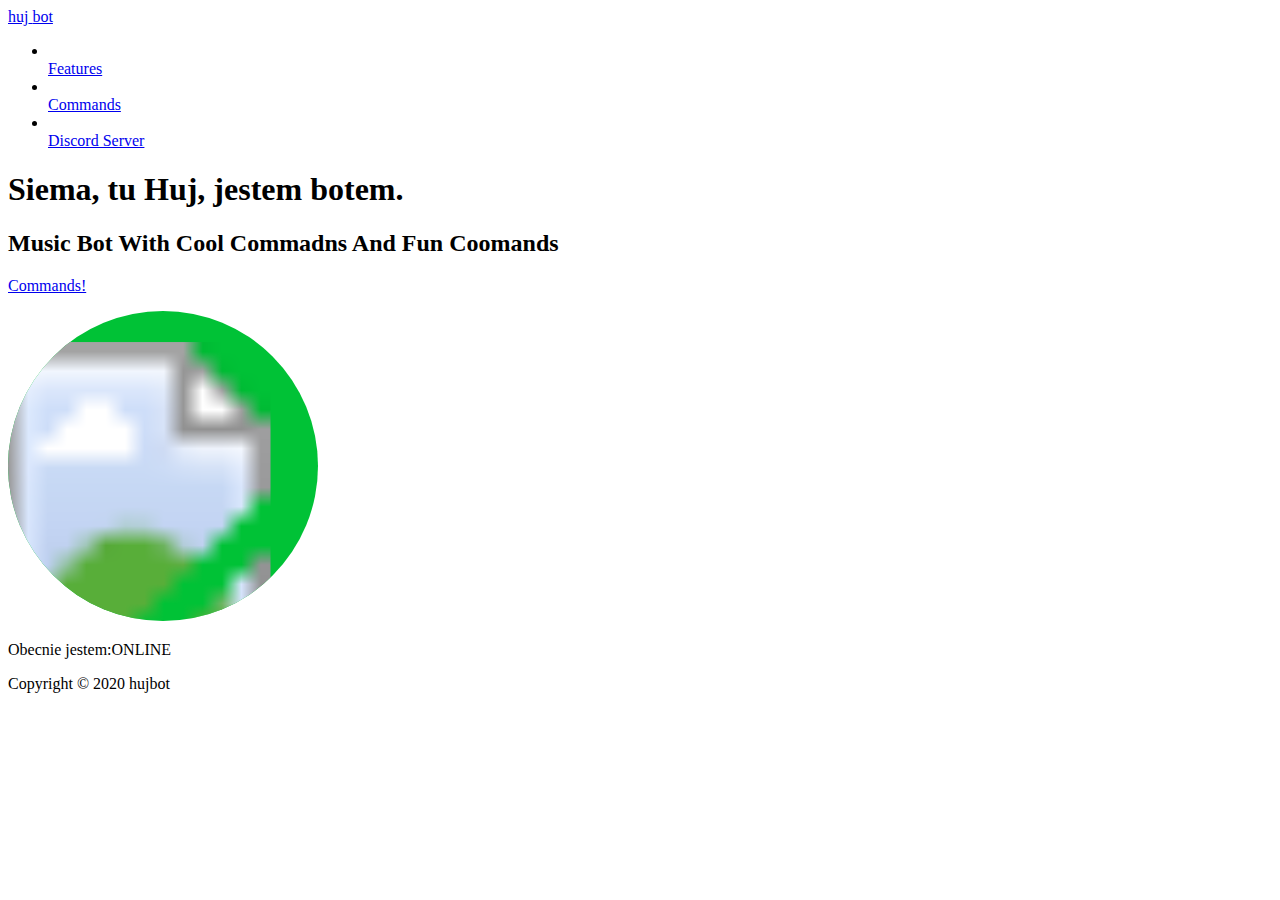
==== index.html @ dfbeea8d "🕰🍇 Checkpoint ./features.html:19118297/517 ./404page.html:19118297/808 ./index.html:19118297/426" ====
<!DOCTYPE html>

<html lang="tr">
  
<head>
<meta charset="UTF-8"/>
<meta name="viewport" content="width=device-width, initial-scale=1.0"/>
  
<link href="https://fonts.googleapis.com/css2?family=Oregano&display=swap" rel="stylesheet"/>
<link href="https://fonts.googleapis.com/css2?family=Orbitron&family=Oregano&display=swap" rel="stylesheet"/>
<link href="https://fonts.googleapis.com/css2?family=Raleway:wght@600;700&display=swap" rel="stylesheet"/>
<link href="https://fonts.googleapis.com/css2?family=Lato&display=swap" rel="stylesheet"/>
  
<link rel="stylesheet" href="reset.css"/>
<link rel="stylesheet" href="style.css"/>
  
<title>huj bot</title>
  
</head>

<body>
  
<header class="head">
  
<div class="head__wrapper">
  
<a href="index.html" class="logo">
  
<div class="logo__full">
  
<span class="logo__1">huj</span>
<span class="logo__2">bot</span>
  
</div>
</a>

<nav class="navigation">
  
<ul class="navigation__list">
  
<li class="navigation__list navigation__list--item"></li>
<a class="navigation__list--link" href="features.html">Features</a>
  
<li class="navigation__list navigation__list--item"></li>
<a class="navigation__list--link" href="404page.html">Commands</a>
  
<li class="navigation__list navigation__list--item"></li>
<a class="navigation__list--link" href="404page.html">Discord Server</a>
       
</ul>
  
</nav>
  
</div>
  
</header>

<main class="main">
  
<div class="main__content">
  
<header>
  
<h1 class="title"> Siema, tu <span class="title__huj">Huj</span>, jestem botem.</h1>
  
</header>
  
<article>
  
<h2 class="description description--landing">Music Bot With Cool Commadns And Fun Coomands</h2>
  
</article>

<a href="404page.html" class="cta">
  
<p class="cta__link">Commands!</p>
  
</a>
  
</div>

<div class="peepo">
<div class="peepo__circle">
  
<svg class="peepo__circle peepo__circle--spin peepo--js" width="310" height="310" viewBox="0 0 313 313" fill="none">
  
<circle cx="156.5" cy="156.5" r="156.5" fill="#00C236"/>
<circle cx="156.5" cy="156.5" r="156.5" fill="url(#pattern0)"/>
  
<defs>
  
<pattern id="pattern0" patternContentUnits="objectBoundingBox" width="1" height="1">
  
<use href="#image0" transform="translate(-0.265982 0.100175) scale(0.0103093)"/>
  
</pattern>
  
<image id="image0" width="131" height="97" href="pics/huj2.png"></image>
  
</defs>
  
</svg>
  
</div>
  
<p class="peepo__status">Obecnie jestem:<span class="peepo__status peepo__status--online">ONLINE</span></p>
  
</div>
  
</main>

<footer class="footer">Copyright © 2020 hujbot</footer>
  
</body>
  
<script src="main.js"></script>
  
</html>
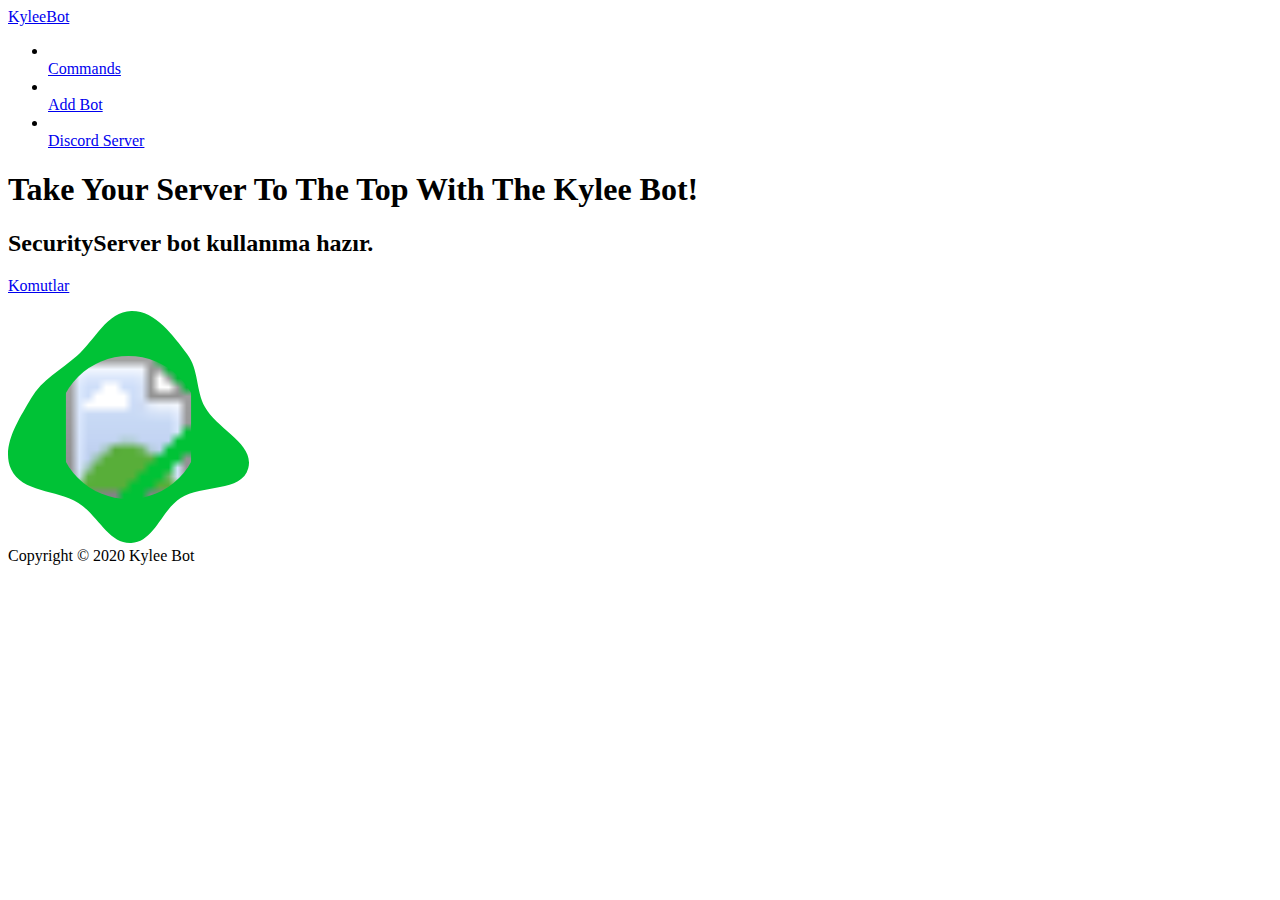
==== commit 22714478: "😬🚩 Checkpoint" ====
--- a/index.html
+++ b/index.html
@@ -11,10 +11,12 @@
 <link href="https://fonts.googleapis.com/css2?family=Raleway:wght@600;700&display=swap" rel="stylesheet"/>
 <link href="https://fonts.googleapis.com/css2?family=Lato&display=swap" rel="stylesheet"/>
   
+<link rel="icon" href="https://cdn.discordapp.com/attachments/744239627715477664/752887786968711168/129eb7d6ef42e6d2577fc18eaa3379c8.png">  
+  
 <link rel="stylesheet" href="reset.css"/>
 <link rel="stylesheet" href="style.css"/>
   
-<title>huj bot</title>
+<title>Kylee Bot</title>
   
 </head>
 
@@ -28,8 +30,7 @@
   
 <div class="logo__full">
   
-<span class="logo__1">huj</span>
-<span class="logo__2">bot</span>
+<span class="logo__1">Kylee</span><span class="logo__2">Bot</span>
   
 </div>
 </a>
@@ -39,13 +40,13 @@
 <ul class="navigation__list">
   
 <li class="navigation__list navigation__list--item"></li>
-<a class="navigation__list--link" href="features.html">Features</a>
+<a class="navigation__list--link" href="commands.html">Commands</a>
   
 <li class="navigation__list navigation__list--item"></li>
-<a class="navigation__list--link" href="404page.html">Commands</a>
+<a class="navigation__list--link" href="add-bot.html">Add Bot</a>  
   
 <li class="navigation__list navigation__list--item"></li>
-<a class="navigation__list--link" href="404page.html">Discord Server</a>
+<a class="navigation__list--link" href="support-server.html">Discord Server</a>
        
 </ul>
   
@@ -61,55 +62,56 @@
   
 <header>
   
-<h1 class="title"> Siema, tu <span class="title__huj">Huj</span>, jestem botem.</h1>
+<h1 class="title"> Take Your Server To The Top With The <span class="title__huj">Kylee</span> Bot!</h1>
   
 </header>
   
 <article>
   
-<h2 class="description description--landing">Music Bot With Cool Commadns And Fun Coomands</h2>
+<h2 class="description description--landing">SecurityServer bot kullanıma hazır.</h2>
   
 </article>
 
-<a href="404page.html" class="cta">
+<a href="commands.html" class="cta">
   
-<p class="cta__link">Commands!</p>
+<p class="cta__link">Komutlar</p>
   
 </a>
   
 </div>
 
-<div class="peepo">
-<div class="peepo__circle">
+<section class="main-features main-features__papieska">
+<article>
   
-<svg class="peepo__circle peepo__circle--spin peepo--js" width="310" height="310" viewBox="0 0 313 313" fill="none">
+<div class="rarepope">
   
-<circle cx="156.5" cy="156.5" r="156.5" fill="#00C236"/>
-<circle cx="156.5" cy="156.5" r="156.5" fill="url(#pattern0)"/>
+<svg width="241" height="232" viewBox="0 0 241 232" fill="none" xmlns="" xmlns:xlink="">
+
+<path fill-rule="evenodd" clip-rule="evenodd" d="M123.327 0.00520439C147.514 -0.409318 164.583 24.0224 179.238 43.1374C190.811 58.2333 187.851 79.0926 196.807 95.8521C208.915 118.509 246.818 132.486 240.239 157.29C233.806 181.544 193.881 173.403 172.64 186.971C153.394 199.264 146.182 230.847 123.327 231.969C100.618 233.084 89.6932 203.846 70.3405 191.993C48.4509 178.586 13.6359 181.663 3.12981 158.35C-7.24867 135.32 10.4558 109.098 23.1287 87.2304C33.7616 68.8828 52.7718 58.9841 68.8013 45.03C87.0224 29.1682 99.1007 0.420398 123.327 0.00520439Z" fill="#00C236"/>
+            
+<rect x="49" y="45" width="143" height="143" rx="71.5" fill="url(#pattern0)"/>        
+<defs>
+           
+<pattern id="pattern0" patternContentUnits="objectBoundingBox" width="1" height="1">
+            
+<use xlink:href="#image0" transform="scale(0.00892857)"/>
+</pattern>
+          
+<image id="image0" width="112" height="112" xlink:href="https://cdn.discordapp.com/attachments/744239627715477664/752887786968711168/129eb7d6ef42e6d2577fc18eaa3379c8.png"></image>
+          
+</defs>
+            
+</svg>
+        
+</div>   
   
-<defs>
+</article>
   
-<pattern id="pattern0" patternContentUnits="objectBoundingBox" width="1" height="1">
-  
-<use href="#image0" transform="translate(-0.265982 0.100175) scale(0.0103093)"/>
-  
-</pattern>
-  
-<image id="image0" width="131" height="97" href="pics/huj2.png"></image>
-  
-</defs>
-  
-</svg>
-  
-</div>
-  
-<p class="peepo__status">Obecnie jestem:<span class="peepo__status peepo__status--online">ONLINE</span></p>
-  
-</div>
+</section>
   
 </main>
 
-<footer class="footer">Copyright © 2020 hujbot</footer>
+<footer class="footer">Copyright © 2020 Kylee Bot</footer>
   
 </body>
   
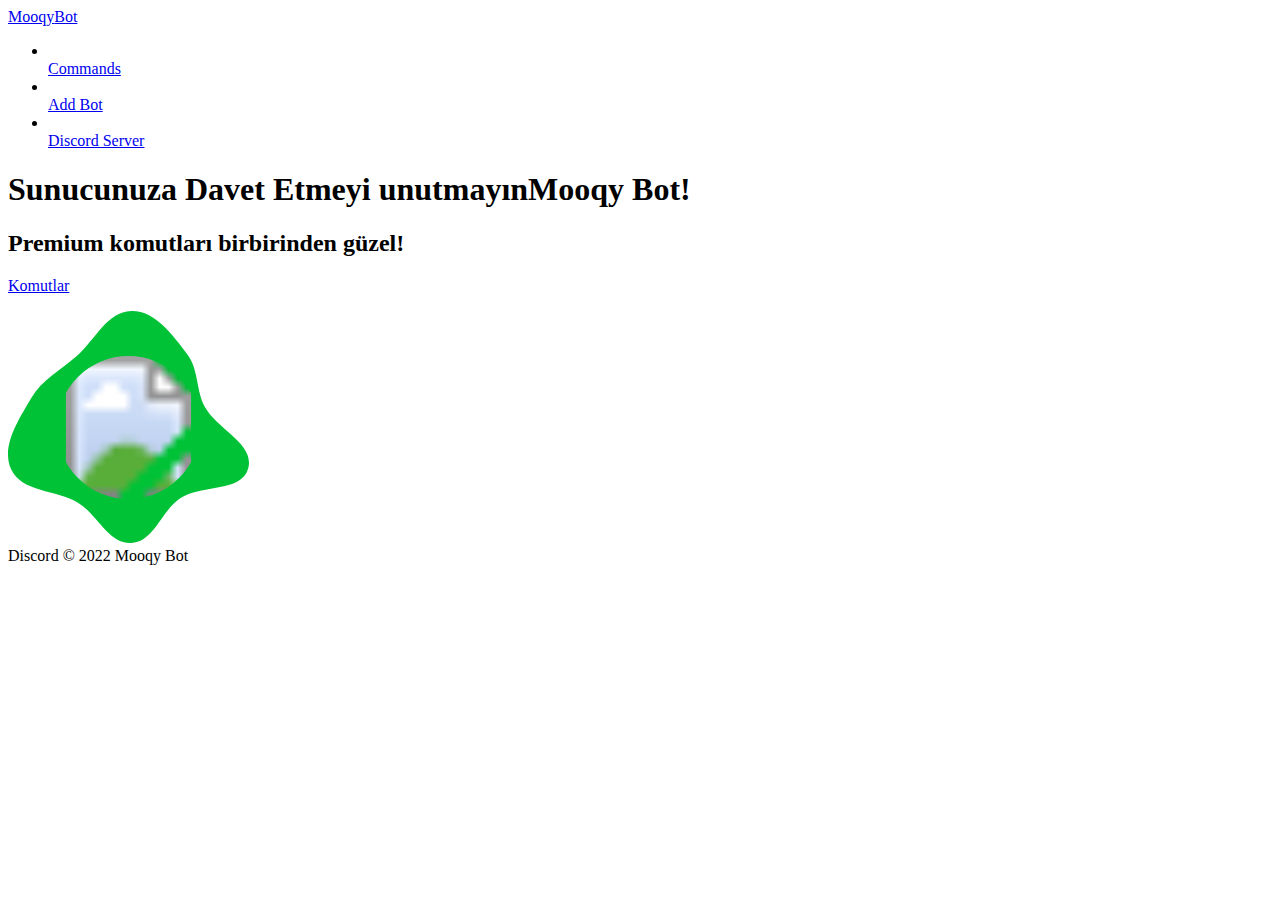
==== commit 7514cec8: "🐂🌿 Checkpoint ./index.html:42186674/612" ====
--- a/index.html
+++ b/index.html
@@ -11,12 +11,12 @@
 <link href="https://fonts.googleapis.com/css2?family=Raleway:wght@600;700&display=swap" rel="stylesheet"/>
 <link href="https://fonts.googleapis.com/css2?family=Lato&display=swap" rel="stylesheet"/>
   
-<link rel="icon" href="https://cdn.discordapp.com/attachments/744239627715477664/752887786968711168/129eb7d6ef42e6d2577fc18eaa3379c8.png">  
+<link rel="icon" href="https://cdn.discordapp.com/attachments/930196248215044156/945017990972313633/file.jpg">  
   
 <link rel="stylesheet" href="reset.css"/>
 <link rel="stylesheet" href="style.css"/>
   
-<title>Kylee Bot</title>
+<title>Mooqy</title>
   
 </head>
 
@@ -30,7 +30,7 @@
   
 <div class="logo__full">
   
-<span class="logo__1">Kylee</span><span class="logo__2">Bot</span>
+<span class="logo__1">Mooqy</span><span class="logo__2">Bot</span>
   
 </div>
 </a>
@@ -62,13 +62,13 @@
   
 <header>
   
-<h1 class="title"> Take Your Server To The Top With The <span class="title__huj">Kylee</span> Bot!</h1>
+<h1 class="title">Sunucunuza Davet Etmeyi unutmayın<span class="title__huj">Mooqy</span> Bot!</h1>
   
 </header>
   
 <article>
   
-<h2 class="description description--landing">SecurityServer bot kullanıma hazır.</h2>
+<h2 class="description description--landing">Premium komutları birbirinden güzel!</h2>
   
 </article>
 
@@ -97,7 +97,7 @@
 <use xlink:href="#image0" transform="scale(0.00892857)"/>
 </pattern>
           
-<image id="image0" width="112" height="112" xlink:href="https://cdn.discordapp.com/attachments/744239627715477664/752887786968711168/129eb7d6ef42e6d2577fc18eaa3379c8.png"></image>
+<image id="image0" width="112" height="112" xlink:href="https://cdn.discordapp.com/attachments/930196248215044156/945017990972313633/file.jpg"></image>
           
 </defs>
             
@@ -111,7 +111,7 @@
   
 </main>
 
-<footer class="footer">Copyright © 2020 Kylee Bot</footer>
+<footer class="footer">Discord © 2022 Mooqy Bot</footer>
   
 </body>
   
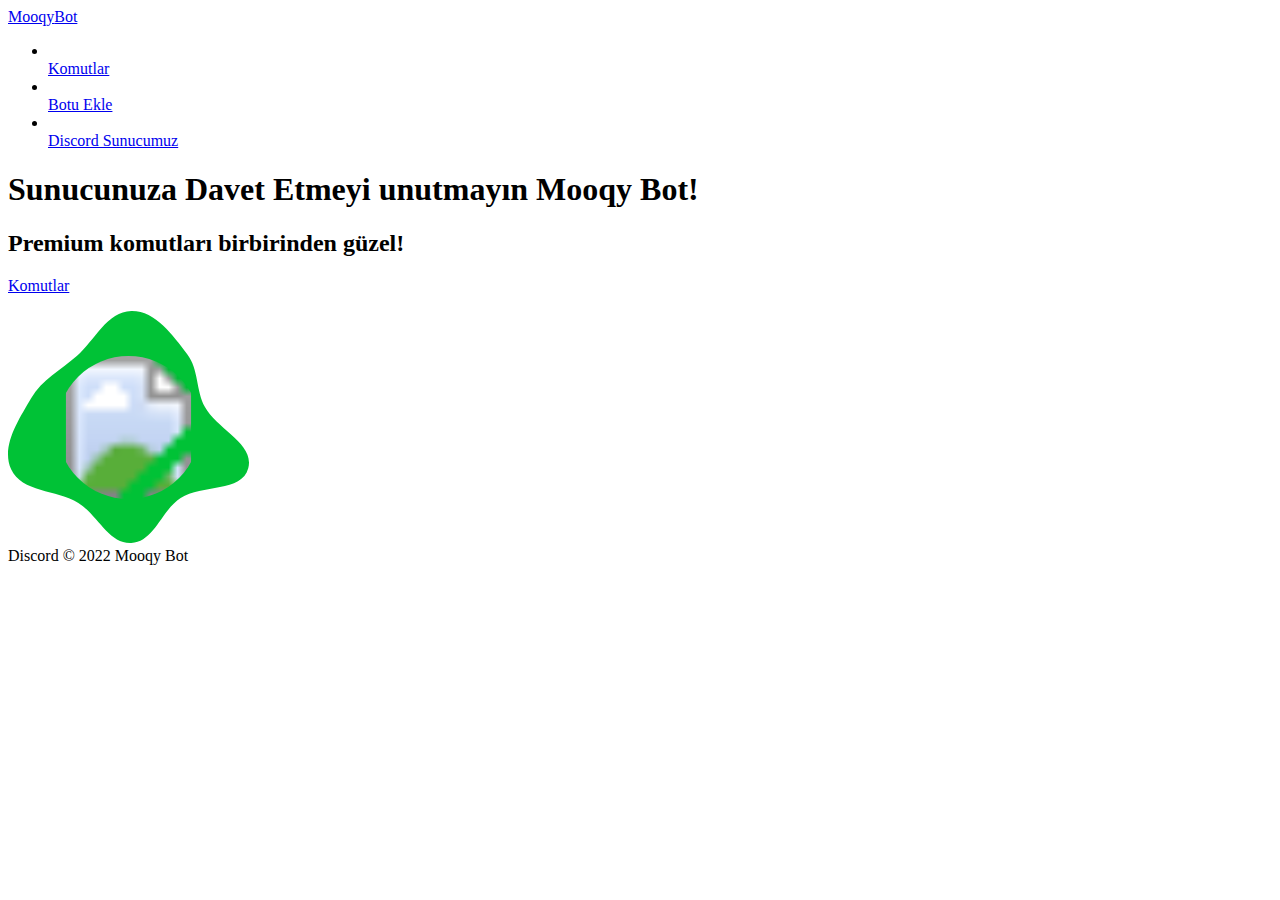
==== commit 0225393b: "🚌🚒 Checkpoint ./commands.html:42186674/873 ./index.html:42186674/64 ./add-bot.html:42186674/305 ./su" ====
--- a/index.html
+++ b/index.html
@@ -40,13 +40,13 @@
 <ul class="navigation__list">
   
 <li class="navigation__list navigation__list--item"></li>
-<a class="navigation__list--link" href="commands.html">Commands</a>
+<a class="navigation__list--link" href="commands.html">Komutlar</a>
   
 <li class="navigation__list navigation__list--item"></li>
-<a class="navigation__list--link" href="add-bot.html">Add Bot</a>  
+<a class="navigation__list--link" href="add-bot.html">Botu Ekle</a>  
   
 <li class="navigation__list navigation__list--item"></li>
-<a class="navigation__list--link" href="support-server.html">Discord Server</a>
+<a class="navigation__list--link" href="support-server.html">Discord Sunucumuz</a>
        
 </ul>
   
@@ -62,7 +62,7 @@
   
 <header>
   
-<h1 class="title">Sunucunuza Davet Etmeyi unutmayın<span class="title__huj">Mooqy</span> Bot!</h1>
+<h1 class="title">Sunucunuza Davet Etmeyi unutmayın <span class="title__huj">Mooqy</span> Bot!</h1>
   
 </header>
   
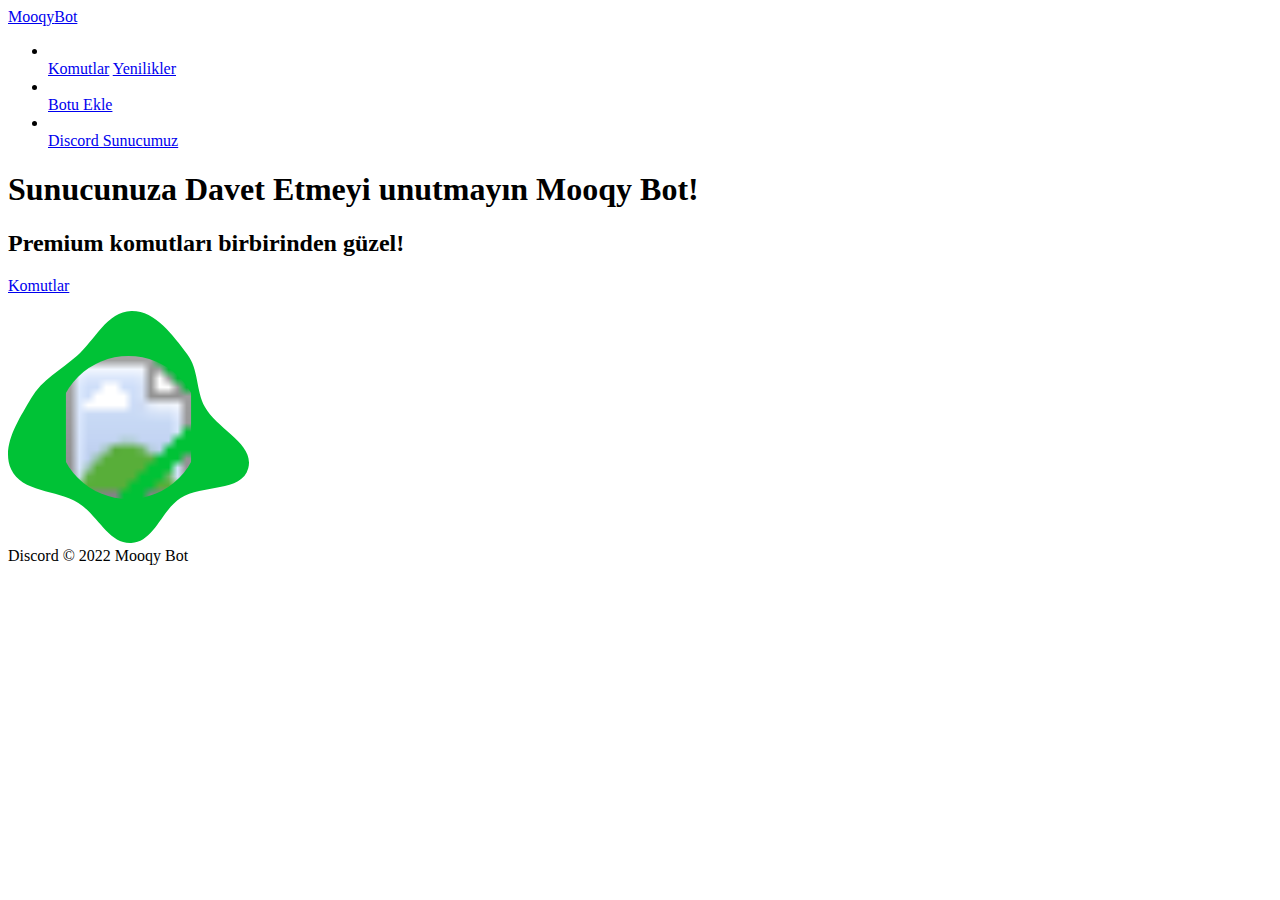
==== commit 657f3bc7: "📰🏏 Checkpoint ./commands.html:42186674/66 ./yenilikler.html:42186674/11929 ./style.css:42186674/2 ./" ====
--- a/index.html
+++ b/index.html
@@ -11,7 +11,7 @@
 <link href="https://fonts.googleapis.com/css2?family=Raleway:wght@600;700&display=swap" rel="stylesheet"/>
 <link href="https://fonts.googleapis.com/css2?family=Lato&display=swap" rel="stylesheet"/>
   
-<link rel="icon" href="https://cdn.discordapp.com/attachments/930196248215044156/945017990972313633/file.jpg">  
+<link rel="icon" href="https://cdn.discordapp.com/attachments/931951808493006911/945042632197959691/360_F_375387396_wSJM4Zm0kIRoG7Ej8rmkXot9gN69H4u4.jpg">  
   
 <link rel="stylesheet" href="reset.css"/>
 <link rel="stylesheet" href="style.css"/>
@@ -41,6 +41,8 @@
   
 <li class="navigation__list navigation__list--item"></li>
 <a class="navigation__list--link" href="commands.html">Komutlar</a>
+  
+<a class="navigation__list--link" href="yenilikler.html">Yenilikler</a>
   
 <li class="navigation__list navigation__list--item"></li>
 <a class="navigation__list--link" href="add-bot.html">Botu Ekle</a>  
@@ -97,7 +99,7 @@
 <use xlink:href="#image0" transform="scale(0.00892857)"/>
 </pattern>
           
-<image id="image0" width="112" height="112" xlink:href="https://cdn.discordapp.com/attachments/930196248215044156/945017990972313633/file.jpg"></image>
+<image id="image0" width="112" height="112" xlink:href="https://cdn.discordapp.com/attachments/931951808493006911/945042632197959691/360_F_375387396_wSJM4Zm0kIRoG7Ej8rmkXot9gN69H4u4.jpg"></image>
           
 </defs>
             
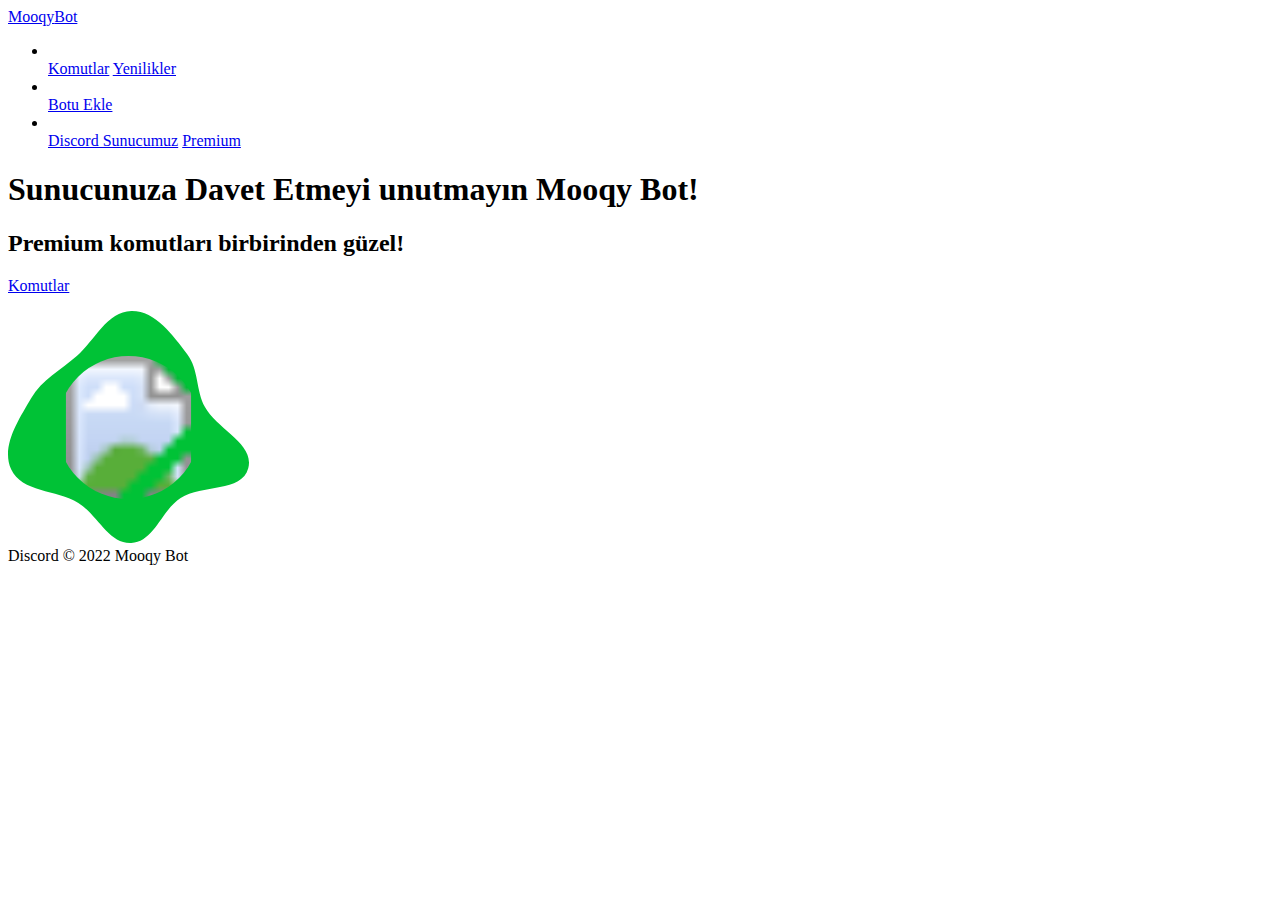
==== commit d3db5879: "🏢💫 Checkpoint ./fiyatlar.html:42186674/21072 ./nasilalinir.html:42186674/73 ./index.html:42186674/73" ====
--- a/index.html
+++ b/index.html
@@ -49,6 +49,8 @@
   
 <li class="navigation__list navigation__list--item"></li>
 <a class="navigation__list--link" href="support-server.html">Discord Sunucumuz</a>
+  
+<a class="navigation__list--link" href="premium.html">Premium</a>
        
 </ul>
   
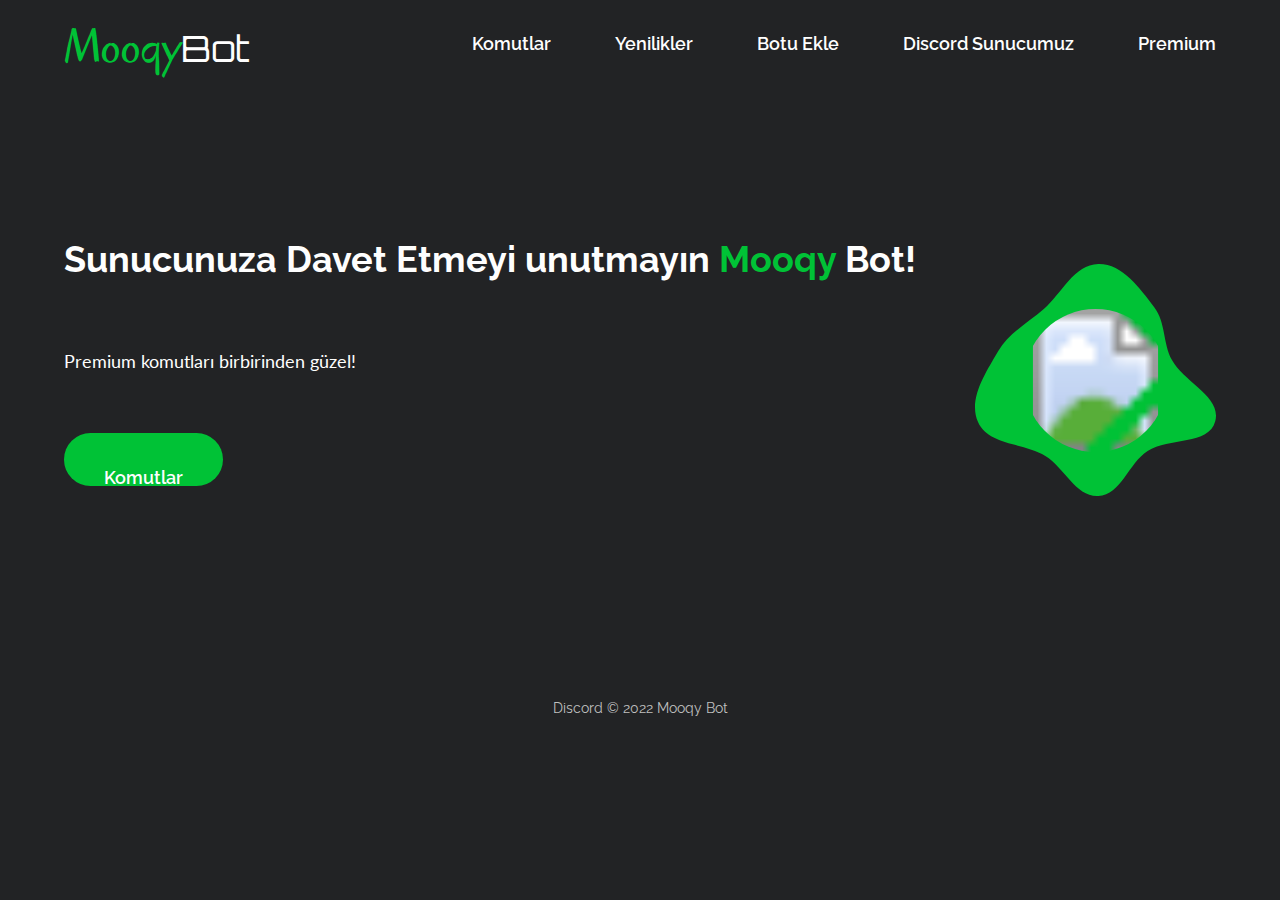
==== commit 402f2d44: "🙏🐪 Checkpoint ./premium.html:42186674/873 ./index.html:42186674/440 ./p-bilgi.html:42186674/445 ./co" ====
--- a/index.html
+++ b/index.html
@@ -17,6 +17,20 @@
 <link rel="stylesheet" href="style.css"/>
   
 <title>Mooqy</title>
+  
+  <!--Start of Tawk.to Script-->
+<script type="text/javascript">
+var Tawk_API=Tawk_API||{}, Tawk_LoadStart=new Date();
+(function(){
+var s1=document.createElement("script"),s0=document.getElementsByTagName("script")[0];
+s1.async=true;
+s1.src='https://embed.tawk.to/6223b72b1ffac05b1d7d21d7/1ftdo70p5';
+s1.charset='UTF-8';
+s1.setAttribute('crossorigin','*');
+s0.parentNode.insertBefore(s1,s0);
+})();
+</script>
+<!--End of Tawk.to Script-->
   
 </head>
 
--- a/style.css
+++ b/style.css
@@ -0,0 +1,354 @@
+body {
+  background-color: #222325;
+  max-height: 100%;
+  margin: 0px 64px;
+  display: flex;
+  flex-direction: column;
+  align-content: center;
+}
+
+.cta {
+  margin-top: 48px;
+  background-color: #00c236;
+  border-radius: 64px;
+  display: flex;
+  justify-content: center;
+  padding: 16px 24px;
+  text-decoration: none;
+  width: 111px;
+  height: 21px;
+  /*box-shadow: 0px 0.913195px 2.21381px rgba(0, 194, 54, 0.0196802), 
+        0px 2.19453px 5.32008px rgba(0, 194, 54, 0.0282725), 
+        0px 4.13211px 10.0172px rgba(0, 194, 54, 0.035), 
+        0px 7.37098px 17.869px rgba(0, 194, 54, 0.0417275), 
+        0px 13.7866px 33.4221px rgba(0, 194, 54, 0.0503198), 
+        0px 33px 80px rgba(0, 194, 54, 0.07); */
+  transition: ease-in-out;
+  transition-duration: 300ms;
+}
+.cta:hover {
+  transition: ease-in-out;
+  transition-duration: 300ms;
+  box-shadow: 0px 0.913195px 2.21381px rgba(0, 194, 54, 0.0394),
+    0px 2.19453px 5.32008px rgba(0, 194, 54, 0.0566),
+    0px 4.13211px 10.0172px rgba(0, 194, 54, 0.07),
+    0px 7.37098px 17.869px rgba(0, 194, 54, 0.0834),
+    0px 13.7866px 33.4221px rgba(0, 194, 54, 0.1006),
+    0px 33px 80px rgba(0, 194, 54, 0.14);
+}
+/*on hover:
+box-shadow: 0px 0.913195px 2.21381px rgba(0, 194, 54, 0.0394), 0px 2.19453px 5.32008px rgba(0, 194, 54, 0.0566), 0px 4.13211px 10.0172px rgba(0, 194, 54, 0.07), 0px 7.37098px 17.869px rgba(0, 194, 54, 0.0834), 0px 13.7866px 33.4221px rgba(0, 194, 54, 0.1006), 0px 33px 80px rgba(0, 194, 54, 0.14);*/
+
+.cta-404 {
+  margin-top: 48px;
+  background-color: #00c236;
+  border-radius: 64px;
+  display: flex;
+  justify-content: center;
+  padding: 16px 24px;
+  text-decoration: none;
+  width: 218px;
+  height: 21px;
+  /*box-shadow: 0px 0.913195px 2.21381px rgba(0, 194, 54, 0.0196802), 
+        0px 2.19453px 5.32008px rgba(0, 194, 54, 0.0282725), 
+        0px 4.13211px 10.0172px rgba(0, 194, 54, 0.035), 
+        0px 7.37098px 17.869px rgba(0, 194, 54, 0.0417275), 
+        0px 13.7866px 33.4221px rgba(0, 194, 54, 0.0503198), 
+        0px 33px 80px rgba(0, 194, 54, 0.07); */
+  transition: ease-in-out;
+  transition-duration: 300ms;
+}
+
+.cta-404:hover {
+  transition: ease-in-out;
+  transition-duration: 300ms;
+  box-shadow: 0px 0.913195px 2.21381px rgba(0, 194, 54, 0.0394),
+    0px 2.19453px 5.32008px rgba(0, 194, 54, 0.0566),
+    0px 4.13211px 10.0172px rgba(0, 194, 54, 0.07),
+    0px 7.37098px 17.869px rgba(0, 194, 54, 0.0834),
+    0px 13.7866px 33.4221px rgba(0, 194, 54, 0.1006),
+    0px 33px 80px rgba(0, 194, 54, 0.14);
+}
+
+.cta__link {
+  color: #fefefe;
+  font-size: 18px;
+  font-family: "Raleway", sans-serif;
+  font-weight: 600;
+  text-decoration: none;
+}
+
+.description {
+  font-family: "Lato", sans-serif;
+  font-style: normal;
+  font-size: 18px;
+  color: #fefefe;
+  font-weight: 400;
+  max-width: 650px;
+  line-height: 18px;
+  margin-top: 48px;
+  padding-left: 36px;
+}
+
+.description-404 {
+  font-family: "Lato", sans-serif;
+  font-style: normal;
+  font-size: 18px;
+  color: #fefefe;
+  font-weight: 400;
+  max-width: 650px;
+  line-height: 18px;
+  margin-top: 48px;
+  text-align: center;
+}
+
+.description--landing {
+  padding: 0;
+}
+
+.dot {
+  padding-right: 20px;
+}
+
+.footer {
+  font-family: "Raleway", sans-serif;
+  font-size: 14px;
+  color: #c0c0c0;
+  margin: 200px 0px 16px 0px;
+  display: flex;
+  align-self: center;
+}
+
+.head {
+  top: 0;
+  left: 0;
+  position: fixed;
+  background-color: #222325;
+  /*background: rgba(34, 35, 37, 0.01);
+  backdrop-filter: blur(8px);*/
+  width: 100%;
+  z-index: 2137;
+}
+
+.head__wrapper{
+  display: flex;
+  flex-direction: row;
+  justify-content: space-between;
+  padding: 16px 64px;
+  
+}
+
+.logo {
+  display: flex;
+  align-self: center;
+  text-decoration: none;
+  width: 120px;
+}
+
+.logo__full {
+  max-width: auto;
+}
+
+.logo__1 {
+  font-family: "Oregano";
+  font-size: 48px;
+  color: #00c236;
+}
+
+.logo__2 {
+  font-family: "Orbitron", sans-serif;
+  font-size: 36px;
+  color: #fefefe;
+}
+
+.main {
+  display: flex;
+  flex-direction: row;
+  justify-content: space-between;
+  margin-top: 200px;
+}
+
+.main__content {
+  display: flex;
+  flex-direction: column;
+  align-self: center;
+}
+
+.main-404 {
+  display: flex;
+  flex-direction: row;
+  justify-content: center;
+  margin-top: 200px;
+}
+
+.main-404__content {
+  display: flex;
+  flex-direction: column;
+  align-items: center;
+}
+
+.main-features {
+  margin-top: 64px;
+  display: flex;
+  flex-direction: column;
+}
+
+.main-features--fix {
+  margin-top: 130px;
+}
+
+.main-features__header {
+  display: flex;
+  align-self: flex-start;
+}
+
+.main-features__papieska {
+  display: flex;
+  flex-direction: row;
+  justify-content: space-between;
+  align-items: center;
+}
+
+.main-features__8ball {
+  display: flex;
+  flex-direction: row-reverse;
+  justify-content: space-between;
+  align-items: center;
+}
+
+.main-features__daily {
+  display: flex;
+  flex-direction: row;
+  justify-content: space-between;
+  align-items: center;
+}
+
+.main-features__reactions {
+  display: flex;
+  flex-direction: row-reverse;
+  justify-content: space-between;
+  align-items: center;
+}
+
+.main-features__title {
+  display: flex;
+  flex-direction: row;
+  align-items: center;
+}
+
+.navigation {
+  display: flex;
+  flex: content;
+  flex-direction: row;
+  justify-content: flex-end;
+}
+
+.navigation__list--link {
+  transition: 0.4s ease;
+  flex-direction: row;
+  color: #fefefe;
+  font-size: 18px;
+  font-family: "Raleway", sans-serif;
+  font-weight: 600;
+  margin-left: 64px;
+  text-decoration: none;
+  border-bottom: 4px solid #222325;
+  padding-bottom: 4px;
+}
+
+.navigation__list--link:hover{
+  border-bottom: 4px solid #00C236;
+  border-radius: 2px;
+}
+
+.navigation__list--link-hover{
+  border-bottom: 4px solid #00C236;
+  border-radius: 2px;
+}
+
+.navigation__list {
+  display: flex;
+  align-self: center;
+}
+
+.navigation__list--item {
+  
+}
+
+.peepo {
+  display: flex;
+  flex-direction: column;
+  align-items: center;
+}
+
+.peepo__circle {
+  margin-bottom: 32px;
+  width: 310px;
+  height: 310px;
+}
+
+.peepo__circle--spin {
+  margin: 0;
+  transform: rotate(0deg);
+  transition-timing-function: ease;
+  transition-duration: 2s;
+  transition-property: all;
+}
+
+/*
+.peepo__circle--spin{
+    margin-bottom: 32px;
+    transform: rotate(360deg);
+    transition-timing-function: ease;
+    transition-duration: 2s;
+    transition-property: all;
+} */
+
+.peepo__status {
+  color: #fefefe;
+  font-size: 18px;
+  font-family: "Raleway", sans-serif;
+  font-weight: 600;
+}
+
+.peepo__status--online {
+  color: #00c236;
+}
+
+.title {
+  font-family: "Raleway", sans-serif;
+  font-size: 36px;
+  color: #fefefe;
+  font-weight: 700;
+  line-height: 42px;
+}
+
+.title--blob {
+  position: relative;
+  left: 16px;
+}
+
+.title__huj {
+  font-family: "Raleway", sans-serif;
+  font-size: 36px;
+  color: #00c236;
+  font-weight: 700;
+}
+
+.title__huj-404 {
+  font-size: 48px;
+}
+
+.title-404 {
+  font-size: 48px;
+  text-align: center;
+}
+
+.title-container {
+  padding-bottom: 5.5px;
+}
+
+.title-blob {
+  position: relative;
+  top: 50px;
+}
